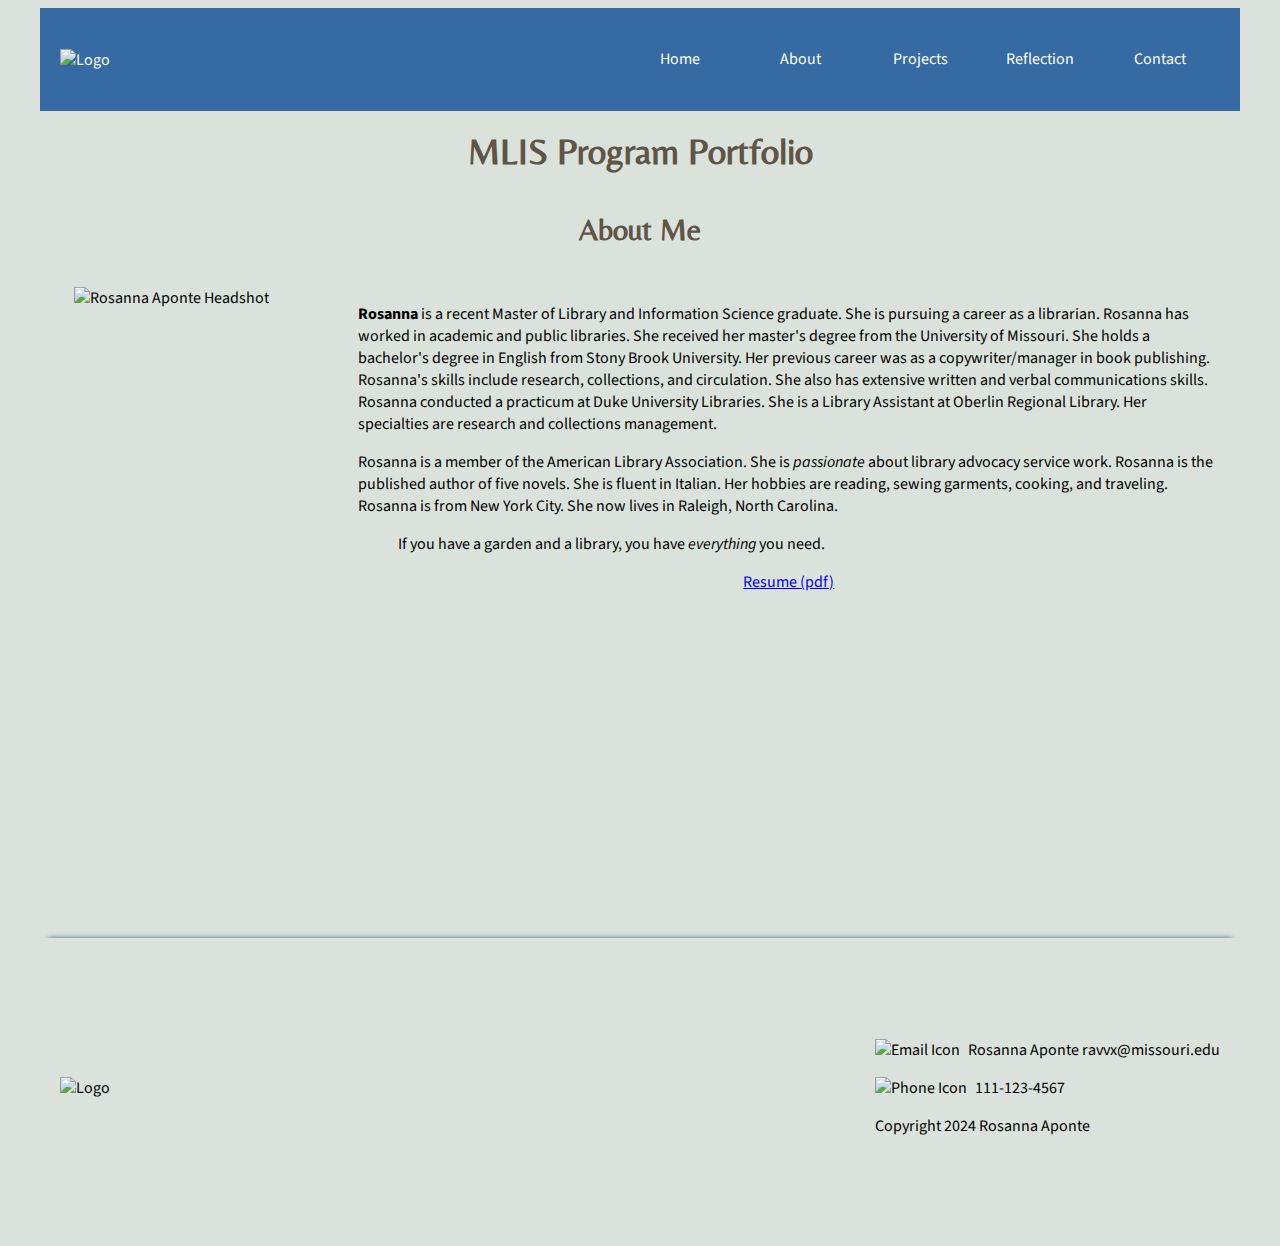
==== about.html @ e568a975 "First upload" ====
<!DOCTYPE html>
<html lang="en-US">
<head>
    <meta charset="utf-8">
    <meta name="viewport" content="width=device-width, initial-scale=1.0">
    <title>MLIS Program Portfolio - About</title>
    <link rel="icon" type="image/x-icon" href="images/favicon.png">
    <link rel="stylesheet" href="style.css">
    <link rel="stylesheet" href="nav.css">
</head>
<body>
    <!-- About Me Page -->
    
    <header class="header container">
        <img src="images/ra_logo_blue.png" alt="Logo" class="logo" width="100">
        <input type="checkbox" id="nav-button-input">
        <label id="nav-button" for="nav-button-input">&#9776;</label>
        <nav class="navigation">
            <ul class="nav-menu">
                <li class="nav-item"><a href="index.html">Home</a></li>
                <li class="nav-item"><a href="about.html">About</a></li>
                <li class="nav-item">
                    <a href="project.html">Projects</a>
                    <input type="checkbox" id="dropdown-input">
                    <label id="dropdown" for="dropdown-input">&#9660</label>
                    <ul class="dropdown-items">
                        <li class="nav-item"><a href="project.html#project1">Project 1</a></li>
                        <li class="nav-item"><a href="project.html#project2">Project 2</a></li>
                        <li class="nav-item"><a href="project.html#project3">Project 3</a></li>
                        <li class="nav-item"><a href="project.html#project4">Project 4</a></li>
                    </ul>
                </li>
                <li class="nav-item"><a href="reflection.html">Reflection</a></li>
                <li class="nav-item"><a href="#contact.html">Contact</a></li>
            </ul>
        </nav>
    </header>
    <main>
        <section class="about-title page-title">
            <h1>MLIS Program Portfolio</h1>
            <h2>About Me</h2>
        </section>
        <section class="about-content container">
            <div class="headshot">
                <img src="images/headshot.jpg" alt="Rosanna Aponte Headshot">
            </div>
            <div class="content">
                <p>
                    <strong>Rosanna</strong> is a recent Master of Library and Information Science graduate. She is pursuing a career as a librarian. Rosanna has worked in academic and public libraries. She received her master's degree from the University of Missouri. She holds a bachelor's degree in English from Stony Brook University. Her previous career was as a copywriter/manager in book publishing. Rosanna's skills include research, collections, and circulation. She also has extensive written and verbal communications skills. Rosanna conducted a practicum at Duke University Libraries. She is a Library Assistant at Oberlin Regional Library. Her specialties are research and collections management.
                </p>
                <p>
                    Rosanna is a member of the American Library Association. She is <em>passionate</em> about library advocacy service work. Rosanna is the published author of five novels. She is fluent in Italian. Her hobbies are reading, sewing garments, cooking, and traveling. Rosanna is from New York City. She now lives in Raleigh, North Carolina.
                </p>
    
                <blockquote cite="https://www.fairfaxcounty.gov/library/famous-library-quotes#:~:text=Libraries%20store%20the%20energy%20that,change%20lives%20for%20the%20better.&text=A%20library%20is%20not%20a,of%20the%20necessities%20of%20life.">
                    If you have a garden and a library, you have <em>everything</em> you need.
                </blockquote>
    
                <div class="resume-links">
                    <a href="https://drive.google.com/file/d/1nx0Hl7YXGHNsugLQtMp-a_ZSzcby5U61/view?usp=sharing" target="_blank">Resume (pdf)</a>
                    <iframe style="width: 100%; max-width: 560px; aspect-ratio: 16 / 9;" src="https://www.youtube.com/embed/9qErysw2pm4?si=xk4JXTtv2uJQ1Jek" title="YouTube video player" frameborder="0" allow="accelerometer; autoplay; clipboard-write; encrypted-media; gyroscope; picture-in-picture; web-share" referrerpolicy="strict-origin-when-cross-origin" allowfullscreen></iframe>
                </div>
                
            </div>

            
        </section>
        
    </main>
    <footer class="container">
        <img src="images/ra_logo_blue.png" alt="Logo" class="logo" width="100">
        <div class="footer-info">
            <p>
                <img src="images/email-icon.png" alt="Email Icon" width="20" class="footer-icon"> Rosanna Aponte ravvx@missouri.edu
            </p>
            <p>
                <img src="images/phone-icon.png" alt="Phone Icon" width="20" class="footer-icon"> 111-123-4567
            </p>
            <p>
                Copyright 2024 Rosanna Aponte
            </p>
        </div>
    </footer>
</body>
</html>
---- style.css ----
@import url('https://fonts.googleapis.com/css2?family=Belleza&display=swap');

/* font-family: "Belleza", sans-serif;
  font-weight: 400; */

@import url('https://fonts.googleapis.com/css2?family=Source+Sans+3:ital,wght@0,200..900;1,200..900&display=swap');

/* font-family: "Source Sans 3", sans-serif;
  font-optical-sizing: auto;
  font-weight: value from 200-900;
  font-style: normal; */

body {
	font-family: "Source Sans 3", sans-serif;
	background-color: #DBE2DB;
}

h1, h2, h3, h4, h5, h6 {
	font-family: "Belleza", sans-serif;
	font-weight: 600;
}

h1, h2 {
	margin-top: 10px;
	margin-bottom: 10px;
}

@media (min-width: 769px) {
	h1 {
		font-size: 36px;
		margin-top: 20px;
		margin-bottom: 20px;
	}

	h2 {
		font-size: 30px;
		margin-top: 20px;
		margin-bottom: 20px;
	}
}

.visually-hidden {
	border: 0;
	clip: rect(0, 0, 0, 0);
	height: 1px;
	margin: -1px;
	overflow: hidden;
	padding: 0;
	position: absolute;
	white-space: nowrap;
	width: 1px;
}

/* Common Page Styles */

.container {
	box-sizing: border-box;
	width: 100%;
	max-width: 1200px;
	margin: auto;
	padding: 20px;
}

.header {
	display:flex;
	flex-direction: row;
	justify-content: space-between;
	align-items: center;
	background-color: #356BA2;
	color: #FFFFFF;
}

.page-title {
	width: 100%;
	max-width: 1200px;
	margin: auto;
	display: flex;
	flex-direction: column;
	align-items: center;
	justify-content: center;
	color: #5E5548;
}

footer {
	display:flex;
	flex-direction: column;
	align-items: center;
	justify-content: center;
	text-align: center;
	width: 100%;
	height: 300px;
	background-image: url("images/footer-bg.png");
	background-repeat: no-repeat;
	background-size: cover;
	box-shadow: 0px -8px 5px -8px rgba(53,107,162,1);
}

.footer-icon {
	transition: transform .5s ease-in-out;
	margin-right: 5px;
	margin-bottom: -5px;
}

.footer-icon:hover {
	transform: scale(1.5);
}

@media (min-width: 640px) {
	footer {
		flex-direction: row;
		justify-content: space-between;
		text-align: left;
	}
}

/* Home Page */

.home-main {
	max-width: 1200px;
	margin: auto;
}

.home-content.container {
	margin: 0;
}

.home-content {
	font-size: 20px;
}

@media (min-width: 640px) {
	.home-main {
		background-image: url("images/home-main-bg.jpg");
		background-repeat: no-repeat;
		background-size: cover;
	}

	.home.page-title {
		margin: 0;
		padding-left: 20px;
	}

	.home.page-title, .home-content {
		width: 75%;
	}

	.home.page-title {
		align-items: start;
	}
}

@media (min-width: 769px) {
	.home.page-title, .home-content {
		width: 50%;
	}
}

/* About Page */

.about-title.page-title {
	background-image: url("images/title-bg.jpg");
		background-repeat: no-repeat;
		background-size: 100%;
}

.about-content {
	display: flex;
	flex-direction: column;
	gap: 30px;
}

@media (min-width: 769px) {
	.about-content {
		flex-direction: row;
		gap: 75px;
	}
}

.headshot {
	width: 100%;
	max-width: 250px;
	text-align: center;
	align-self: center;
}

.headshot img {
	width: 100%;
}

@media (min-width: 769px) {
	.headshot {
		align-self: unset;
	}
}

.resume-links {
	display: flex;
	flex-direction: column;
	align-items: center;
	justify-content: center;
	gap: 10px;
}

/* Project Page */

.project-title.page-title {
	background-image: url("images/title-bg.jpg");
		background-repeat: no-repeat;
		background-size: 100%;
		background-position: 0px -140px;
}

@media (min-width: 420px) {
	.project-title.page-title {
			background-position: 0px -170px;
	}
}

@media (min-width: 520px) {
	.project-title.page-title {
			background-position: 0px -230px;
	}
}

@media (min-width: 700px) {
	.project-title.page-title {
			background-position: 0px -320px;
	}
}

@media (min-width: 970px) {
	.project-title.page-title {
			background-position: 0px -450px;
	}
}

.page-toc {
	display: grid;
	justify-items: center;
	margin: 20px 0;
}

.page-toc table {
	border: 1px solid #000000;
}

.page-toc thead {
	background-color: #99CCFF;
}

.page-toc tr:nth-child(even) {
	background-color: #EFE9E4;
}

.page-toc tr td:first-child, .page-toc tr td:first-child {
	width: 150px;
	text-align: center;
}

.page-toc tr td:first-child a {
	color: #5E5548;
	font-weight: 800;
}

.page-toc td {
	padding: 0 5px;
}
@media (max-width: 500px) {
	.page-toc td:nth-child(2) {
		width: 65%;
		max-width: 200px;
		white-space: nowrap;
		overflow: hidden;
		text-overflow: ellipsis;
	}
}


.project-image img {
	display: inline-block;
	width: 100%;
	max-width: 300px;
	align-self: center;
	justify-self: center;
	border: 1px solid black;
}

@media (max-width: 768px) {
	.project-image {
		display: grid;
		width: 90%;
		height: 200px;
		margin: auto;
	}

	.project-text {
		border: 1px solid black;
		margin: -100px auto 30px;
		padding: 120px 20px 20px;
	}
}

/* @media (min-width: 640px) and (max-width: 768px) {
	.project {
		display: inline-block;
		width: 45%;
		margin-left: 2%;
		margin-right: 2%;
		vertical-align: top;
	}
	.project-image {
		position: relative;
		width: 220px;
		height: 220px;
		border: 1px solid black;
		margin: auto;
		background-color: white;
	}

	.project-text {
		width: 90%;
		min-height: 1420px;
		border: 1px solid black;
		margin: -110px auto 30px;
		padding: 130px 20px 20px;
	}
} */

@media (min-width: 769px) {
	.project .project-image, .project .project-text {
		display: inline-block;
	}
	
	.project .project-image {
		width: 30%;
		vertical-align: top;
		margin-top: 18.72px;
		margin-right: 20px;
	}
	
	.project .project-text {
		width: 65%;
	}
}


/* Reflection Page */

.reflection-title.page-title {
	background-image: url("images/title-bg.jpg");
		background-repeat: no-repeat;
		background-size: 100%;
		background-position: 0px -340px;
}

@media (min-width: 420px) {
	.reflection-title.page-title {
			background-position: 0px -490px;
	}
}

@media (min-width: 620px) {
	.reflection-title.page-title {
			background-position: 0px -780px;
	}
}

@media (min-width: 990px) {
	.reflection-title.page-title {
			background-position: 0px -1260px;
	}
}

.reflection-content .column1 p:first-of-type::first-letter {
	font-size: 40px;
	font-weight: bold;
}

.reflection-content .column1 p:not(:first-child), .reflection-content .column2 p {
	text-indent: 20px;
}

@media (min-width: 769px) {
	.reflection-content {
		display: flex;
		flex-direction: row;
		gap: 30px;
	}
}

/* Print Media */

@media print {
	h1, h2, .about-content p, .about-content blockquote, footer {
		color: #000 !important;
	}

	.about-content p, .about-content blockquote, footer {
		font-family: 'Times New Roman', Times, serif !important;
	}

	footer img {
		display: none;
	}

	@page {
		margin: 1in;
	}
}
---- nav.css ----
#nav-button-input {
	display: none;
}

#nav-button-input:checked ~ .navigation {
	display: block;
	position: absolute;
	z-index: 10;
	width: 100%;
	top: 140px;
	left: 0;
	background-color: #356BA2;
}

#nav-button {
	display: inline-block;
	margin-right: 20px;
	font-size: 30px;
}

.navigation {
	display: none;
}

.nav-menu {
	display: flex;
	flex-direction: column;
	list-style: none;
	margin: 0;
	padding: 0;
}

@media (min-width: 769px) {
	#nav-button {
		display: none;
	}
	.navigation {
		display: block;
	}

	.nav-menu {
		flex-direction: row;
	}
}

.nav-item {
	position: relative;
	display: inline-block;
	text-align: center;
}

.nav-item a {
	display: inline-block;
	width: 70px;
	padding: 10px 15px;
	margin: 10px;
	color: #FFFFFF;
	text-decoration: none;
	border-bottom: 1px solid #356BA2;
}

.nav-item a:hover {
	color: #99CCFF;
	border-bottom: 1px solid #99CCFF;
}

/* Dropdown */

#dropdown-input {
	display: none;
}

#dropdown {
	position: absolute;
	top: 21px;
	margin-left: -30px;
}

.dropdown-items {
	display: none;
}

@media (max-width: 768px) {
	.dropdown-items .nav-item {
		display: block;
	}
}

#dropdown-input:checked ~ .dropdown-items {
	display: block;
}


@media (min-width: 769px) {
	.dropdown-items {
		display: none;
		position:absolute;
		top: 35px;
		left: 0;
		width: 120px;
		list-style: none;
		margin-top: 20px;
		padding-left: 0px;
		background-color: #356BA2;
	}

	.dropdown-items .nav-item {
		margin-left: 0px;
		margin-right: 0px;
		margin-bottom: 5px;
		background-color: #356BA2;
	}
	
	nav ul li:hover .dropdown-items {
		display: block;
	}

	#dropdown {
		display: none;
	}
}
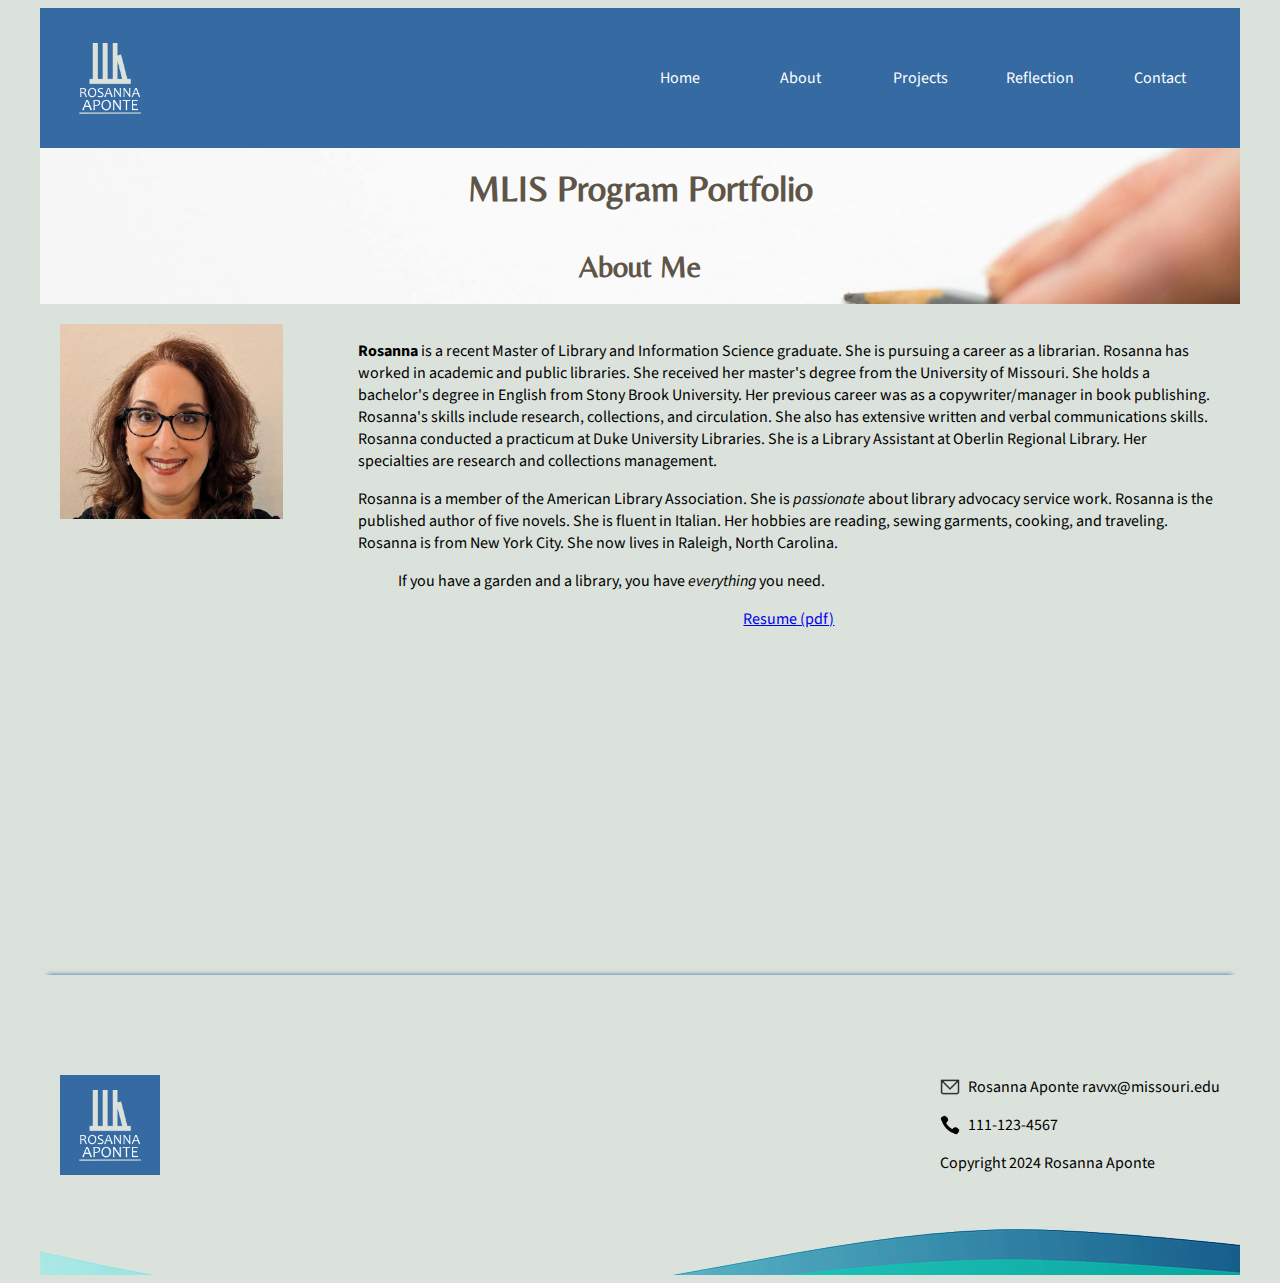
==== commit 0def9ee9: "Updated resume pdf link" ====
--- a/about.html
+++ b/about.html
@@ -57,7 +57,7 @@
                 </blockquote>
     
                 <div class="resume-links">
-                    <a href="https://drive.google.com/file/d/1nx0Hl7YXGHNsugLQtMp-a_ZSzcby5U61/view?usp=sharing" target="_blank">Resume (pdf)</a>
+                    <a href="resume.pdf" target="_blank">Resume (pdf)</a>
                     <iframe style="width: 100%; max-width: 560px; aspect-ratio: 16 / 9;" src="https://www.youtube.com/embed/9qErysw2pm4?si=xk4JXTtv2uJQ1Jek" title="YouTube video player" frameborder="0" allow="accelerometer; autoplay; clipboard-write; encrypted-media; gyroscope; picture-in-picture; web-share" referrerpolicy="strict-origin-when-cross-origin" allowfullscreen></iframe>
                 </div>
                 
